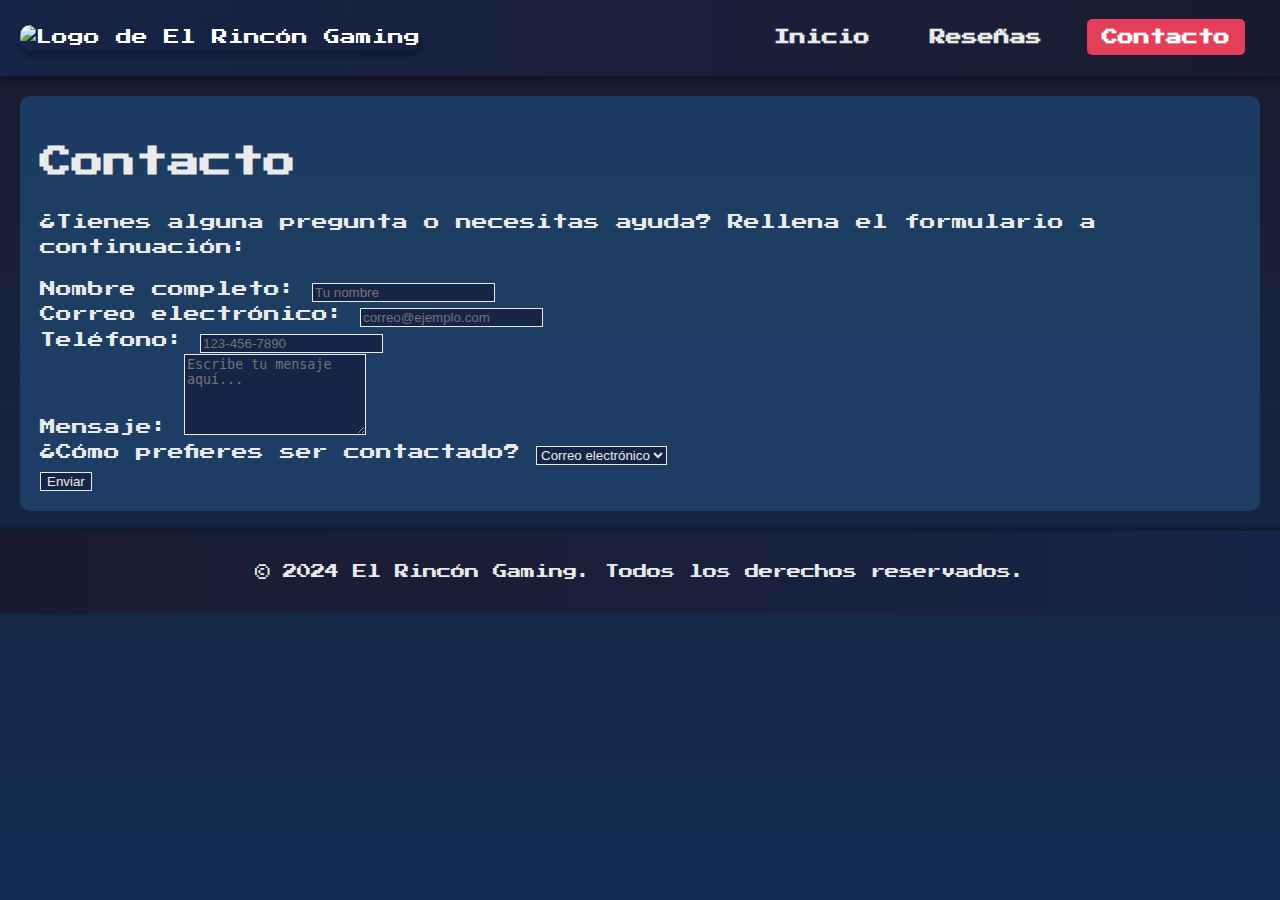
==== contacto.html @ e264f1ff "web examen" ====
<!DOCTYPE html>
<html lang="es">
<head>
    <meta charset="UTF-8">
    <meta name="viewport" content="width=device-width, initial-scale=1.0">
    <title>Contacto - El Rincón Gaming</title>
    <link rel="stylesheet" href="css/estilos.css"> <!-- Asegúrate de incluir un archivo CSS global -->
</head>
<body>
    <header>
        <div class="logo">
            <img src="IMAGENES/PNG/logo.png" alt="Logo de El Rincón Gaming" width="100">
        </div>
        <nav>
            <ul class="menu">
                <li><a href="index.html">Inicio</a></li>
                <li><a href="contenido.html">Reseñas</a></li>
                <li><a href="contacto.html" class="active">Contacto</a></li>
            </ul>
        </nav>
    </header>

    <main>
        <h1>Contacto</h1>
        <p>¿Tienes alguna pregunta o necesitas ayuda? Rellena el formulario a continuación:</p>

        <form action="#" method="POST" id="contact-form">
            <div class="form-group">
                <label for="nombre">Nombre completo:</label>
                <input type="text" id="nombre" name="nombre" placeholder="Tu nombre" required pattern="[A-Za-zÁÉÍÓÚáéíóúÑñ ]{3,}">
            </div>

            <div class="form-group">
                <label for="email">Correo electrónico:</label>
                <input type="email" id="email" name="email" placeholder="correo@ejemplo.com" required>
            </div>

            <div class="form-group">
                <label for="telefono">Teléfono:</label>
                <input type="tel" id="telefono" name="telefono" placeholder="123-456-7890" pattern="[0-9]{3}-[0-9]{3}-[0-9]{4}" required>
            </div>

            <div class="form-group">
                <label for="mensaje">Mensaje:</label>
                <textarea id="mensaje" name="mensaje" rows="5" placeholder="Escribe tu mensaje aquí..." required></textarea>
            </div>

            <div class="form-group">
                <label for="preferencia">¿Cómo prefieres ser contactado?</label>
                <select id="preferencia" name="preferencia" required>
                    <option value="email">Correo electrónico</option>
                    <option value="telefono">Teléfono</option>
                </select>
            </div>

            <div class="form-group">
                <input type="submit" value="Enviar">
            </div>
        </form>
    </main>

    <footer>
        <p>© 2024 El Rincón Gaming. Todos los derechos reservados.</p>
    </footer>
</body>
</html>
---- css/estilos.css ----
/* styles.css */

/* Estilo global */
@import url('https://fonts.googleapis.com/css2?family=Press+Start+2P&display=swap'); /* Estilo retro gaming */
body {
    font-family: 'Press Start 2P', monospace;
    background: linear-gradient(to bottom, #1a1a2e, #0f3460);
    color: #eaeaea;
    margin: 0;
    padding: 0;
    line-height: 1.6;
    overflow-x: hidden;
}

/* Cabecera */
header {
    display: flex;
    justify-content: space-between;
    align-items: center;
    background: linear-gradient(to right, #162447, #1b1b2f);
    color: #fff;
    padding: 15px 20px;
    box-shadow: 0 4px 6px rgba(0, 0, 0, 0.3);
}

header .logo img {
    max-height: 60px;
    transition: transform 0.3s ease;
}

header .logo img:hover {
    transform: rotate(10deg) scale(1.1);
}

nav ul {
    list-style: none;
    margin: 0;
    padding: 0;
    display: flex;
}

nav ul li {
    margin: 0 15px;
}

nav ul li a {
    color: #eaeaea;
    text-decoration: none;
    font-weight: bold;
    padding: 10px 15px;
    border-radius: 5px;
    transition: background-color 0.3s, color 0.3s, transform 0.3s;
}

nav ul li a.active, nav ul li a:hover {
    background-color: #e43f5a;
    color: #fff;
    transform: scale(1.1);
}

/* Contenido principal */
main {
    padding: 20px;
    background-color: rgba(31, 64, 104, 0.9);
    border-radius: 10px;
    margin: 20px;
    color: #eaeaea;
    animation: fadeIn 1s ease-in-out;
}

@keyframes fadeIn {
    from {
        opacity: 0;
        transform: translateY(20px);
    }
    to {
        opacity: 1;
        transform: translateY(0);
    }
}

/* Tablas */
table {
    width: 100%;
    border-collapse: collapse;
    margin-bottom: 20px;
    background-color: #1b1b2f;
    color: #eaeaea;
    animation: glow 1.5s infinite alternate;
}

@keyframes glow {
    from {
        box-shadow: 0 0 10px #e43f5a;
    }
    to {
        box-shadow: 0 0 20px #e43f5a;
    }
}

table th, table td {
    border: 1px solid #eaeaea;
    padding: 10px;
    text-align: left;
}

table th {
    background-color: #e43f5a;
    color: #fff;
}

table tr:nth-child(even) {
    background-color: #162447;
}

/* Botones y links */
a, button {
    transition: transform 0.3s, box-shadow 0.3s;
}

a:hover, button:hover {
    transform: scale(1.1);
    box-shadow: 0 4px 10px rgba(255, 255, 255, 0.6);
}

/* Efectos para imágenes */
img {
    max-width: 100%;
    border-radius: 10px;
    margin: 10px 0;
    box-shadow: 0 4px 6px rgba(0, 0, 0, 0.3);
    transition: transform 0.3s ease, box-shadow 0.3s;
}

img:hover {
    transform: scale(1.05);
    box-shadow: 0 6px 12px rgba(255, 255, 255, 0.4);
}

/* Animaciones de fondo */
@keyframes backgroundMove {
    0% {
        background-position: 0 0;
    }
    100% {
        background-position: 100% 100%;
    }
}

body {
    background-size: 200% 200%;
    animation: backgroundMove 15s linear infinite;
}

/* Footer */
footer {
    text-align: center;
    padding: 15px;
    background: linear-gradient(to right, #1b1b2f, #162447);
    color: #eaeaea;
    font-size: 0.9em;
    box-shadow: 0 -4px 6px rgba(0, 0, 0, 0.3);
}

/* Formularios interactivos */
form input, form textarea, form select {
    background-color: #162447;
    border: 1px solid #eaeaea;
    color: #eaeaea;
    transition: box-shadow 0.3s, transform 0.3s;
}

form input:focus, form textarea:focus, form select:focus {
    outline: none;
    box-shadow: 0 0 10px #e43f5a;
    transform: scale(1.02);
}
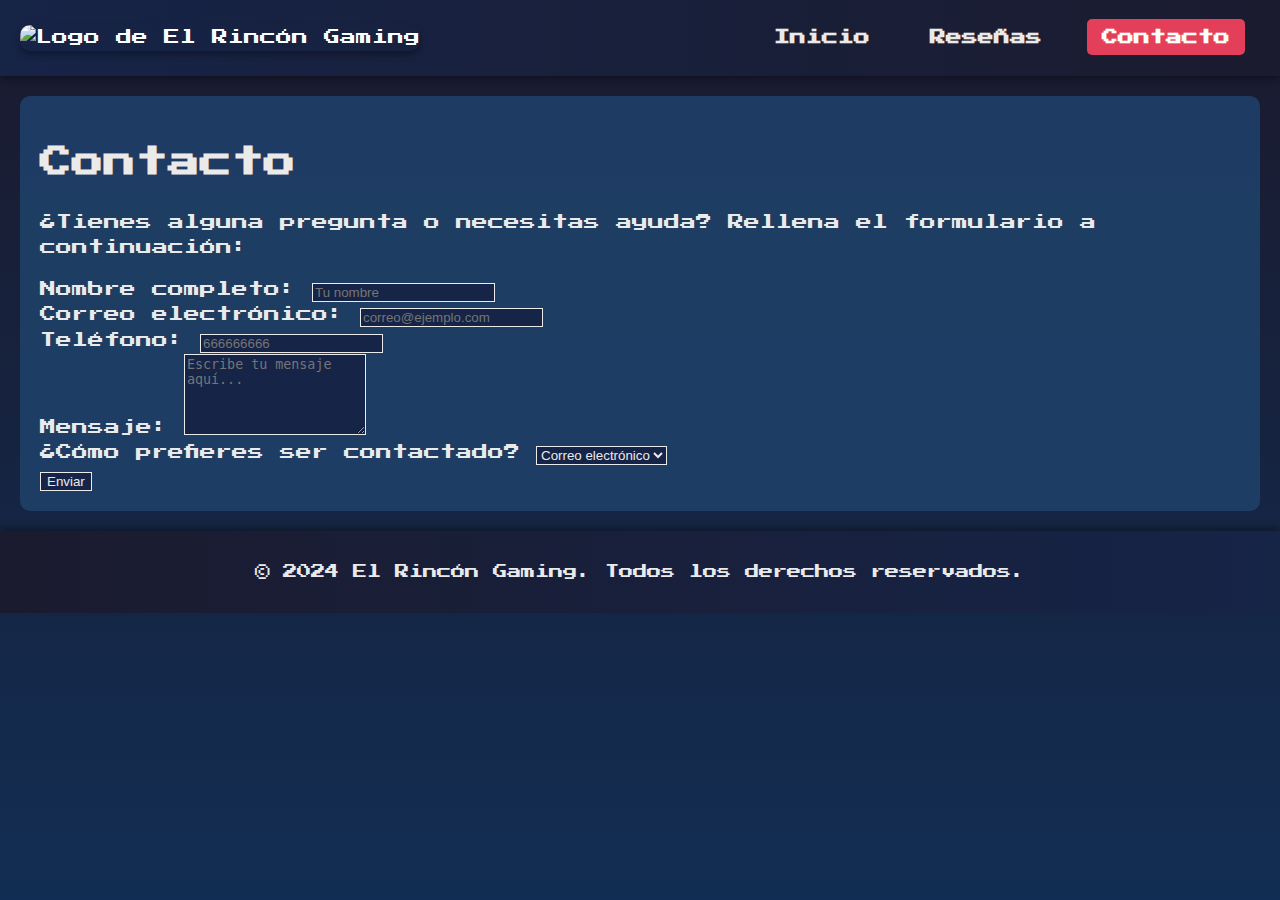
==== commit fbf60cb7: "cambio tlf" ====
--- a/contacto.html
+++ b/contacto.html
@@ -37,7 +37,7 @@
 
             <div class="form-group">
                 <label for="telefono">Teléfono:</label>
-                <input type="tel" id="telefono" name="telefono" placeholder="123-456-7890" pattern="[0-9]{3}-[0-9]{3}-[0-9]{4}" required>
+                <input type="tel" id="telefono" name="telefono" placeholder="666666666" pattern="[0-9]{9}" required>
             </div>
 
             <div class="form-group">
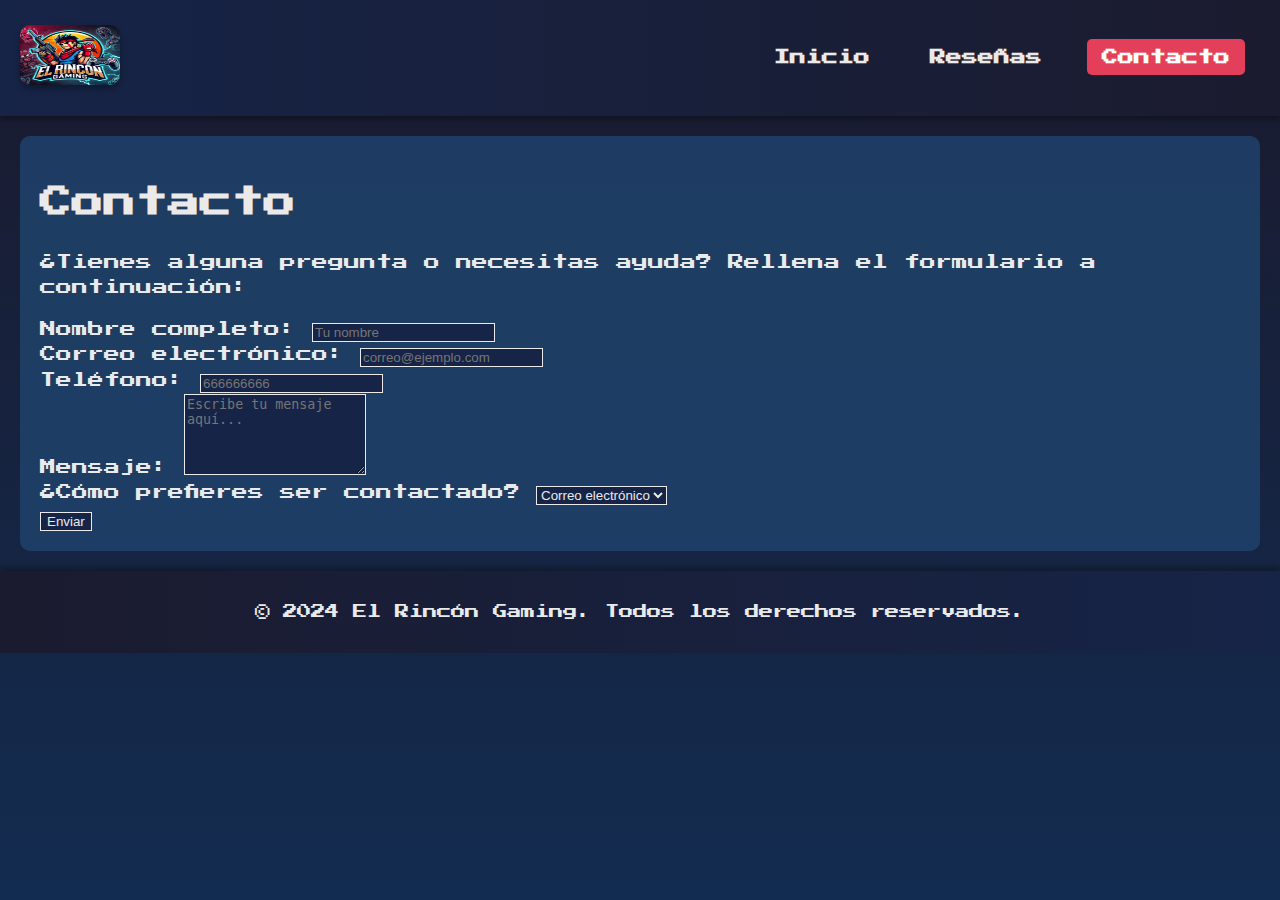
==== commit 410ac168: "añadido el logo correctamente" ====
--- a/contacto.html
+++ b/contacto.html
@@ -9,7 +9,7 @@
 <body>
     <header>
         <div class="logo">
-            <img src="IMAGENES/PNG/logo.png" alt="Logo de El Rincón Gaming" width="100">
+            <img src="./recursos/imagenes/jpeg/logo.jpeg" alt="Logo de El Rincón Gaming" width="100">
         </div>
         <nav>
             <ul class="menu">
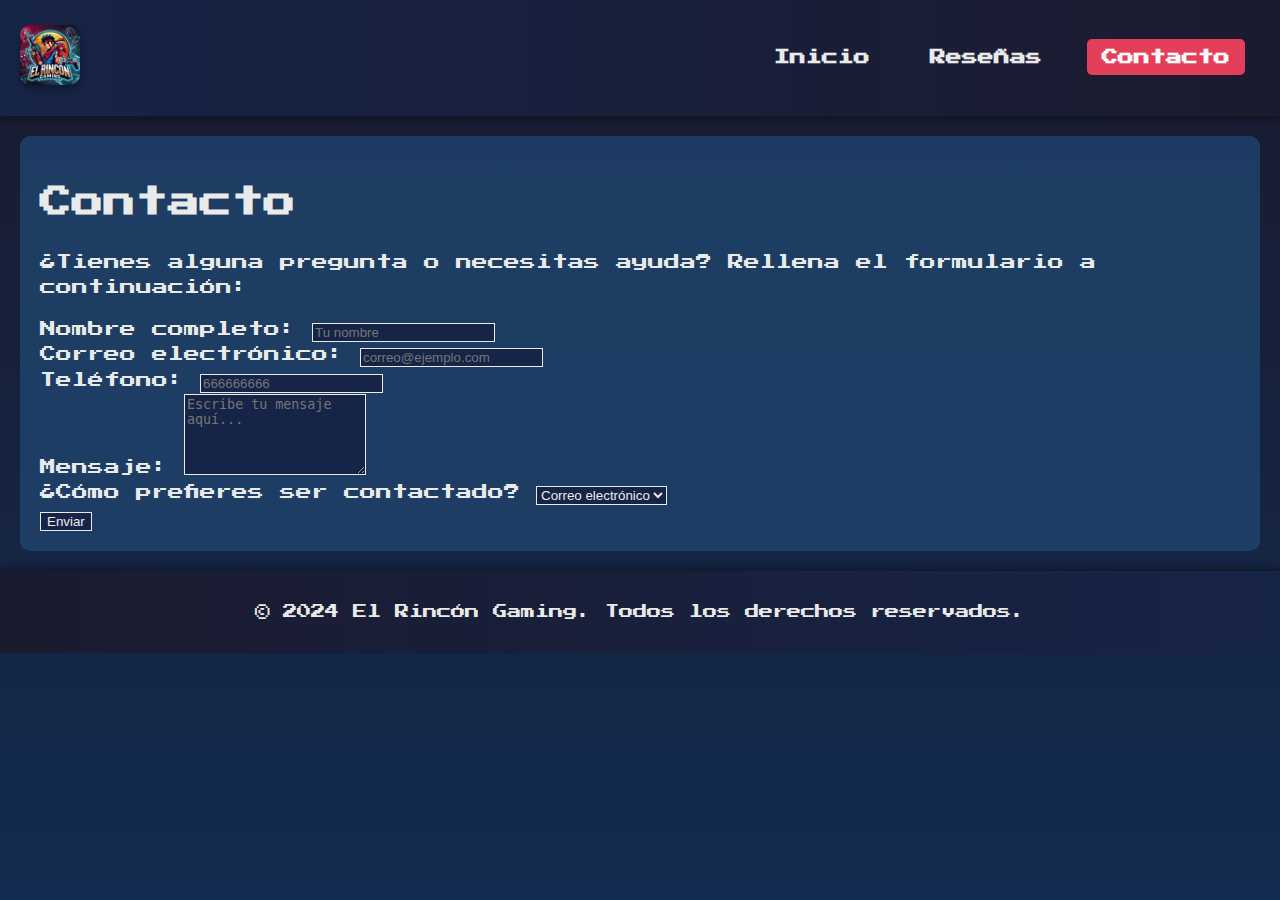
==== commit bfdd6076: "cambio logo" ====
--- a/contacto.html
+++ b/contacto.html
@@ -4,12 +4,12 @@
     <meta charset="UTF-8">
     <meta name="viewport" content="width=device-width, initial-scale=1.0">
     <title>Contacto - El Rincón Gaming</title>
-    <link rel="stylesheet" href="css/estilos.css"> <!-- Asegúrate de incluir un archivo CSS global -->
+    <link rel="stylesheet" href="css/estilos.css">
 </head>
 <body>
     <header>
         <div class="logo">
-            <img src="./recursos/imagenes/jpeg/logo.jpeg" alt="Logo de El Rincón Gaming" width="100">
+            <img src="./recursos/imagenes/jpeg/logo.jpeg" alt="Logo de El Rincón Gaming">
         </div>
         <nav>
             <ul class="menu">
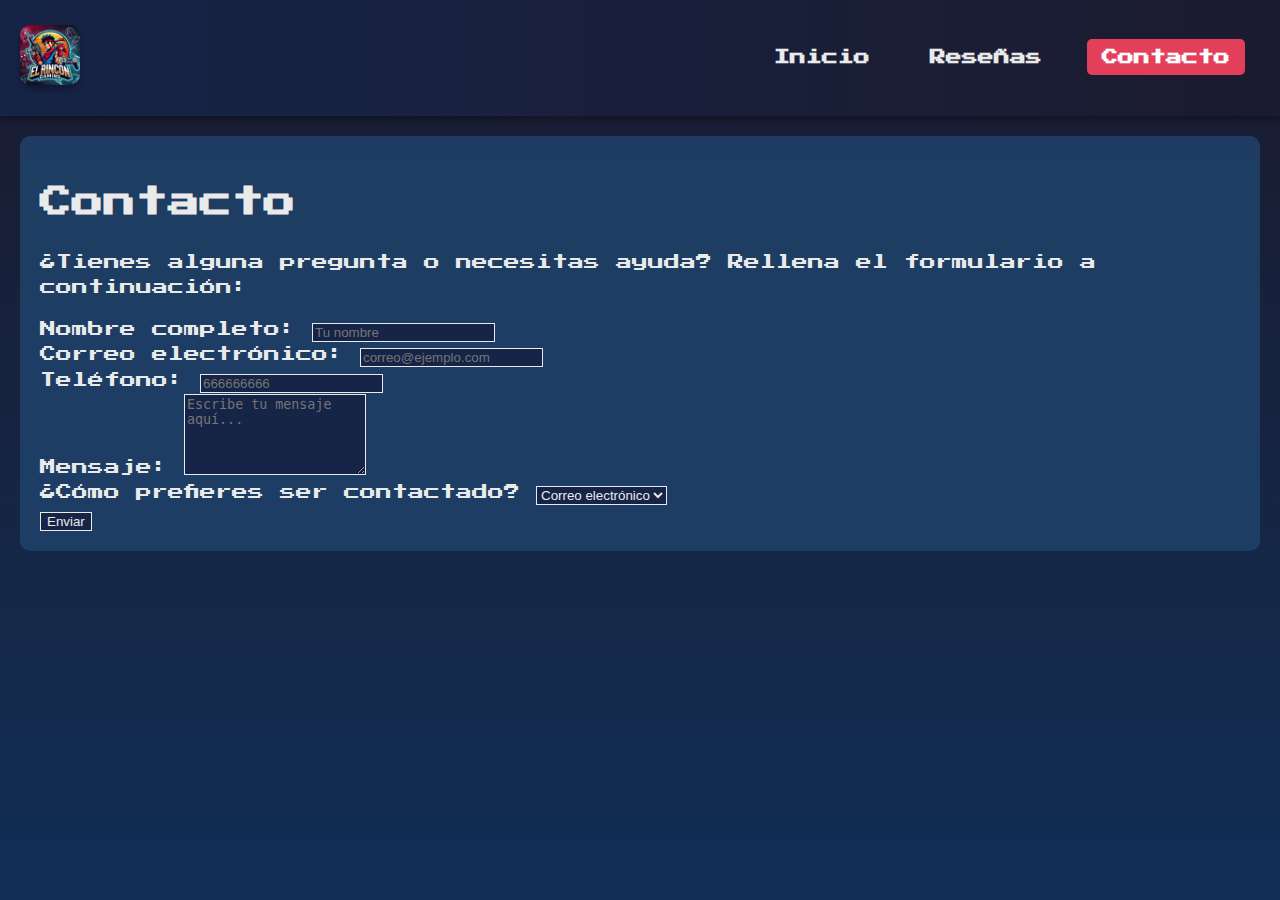
==== commit d5879ac7: "eliminado el footer" ====
--- a/contacto.html
+++ b/contacto.html
@@ -58,9 +58,5 @@
             </div>
         </form>
     </main>
-
-    <footer>
-        <p>© 2024 El Rincón Gaming. Todos los derechos reservados.</p>
-    </footer>
 </body>
 </html>
--- a/css/estilos.css
+++ b/css/estilos.css
@@ -152,16 +152,6 @@
     animation: backgroundMove 15s linear infinite;
 }
 
-/* Footer */
-footer {
-    text-align: center;
-    padding: 15px;
-    background: linear-gradient(to right, #1b1b2f, #162447);
-    color: #eaeaea;
-    font-size: 0.9em;
-    box-shadow: 0 -4px 6px rgba(0, 0, 0, 0.3);
-}
-
 /* Formularios interactivos */
 form input, form textarea, form select {
     background-color: #162447;
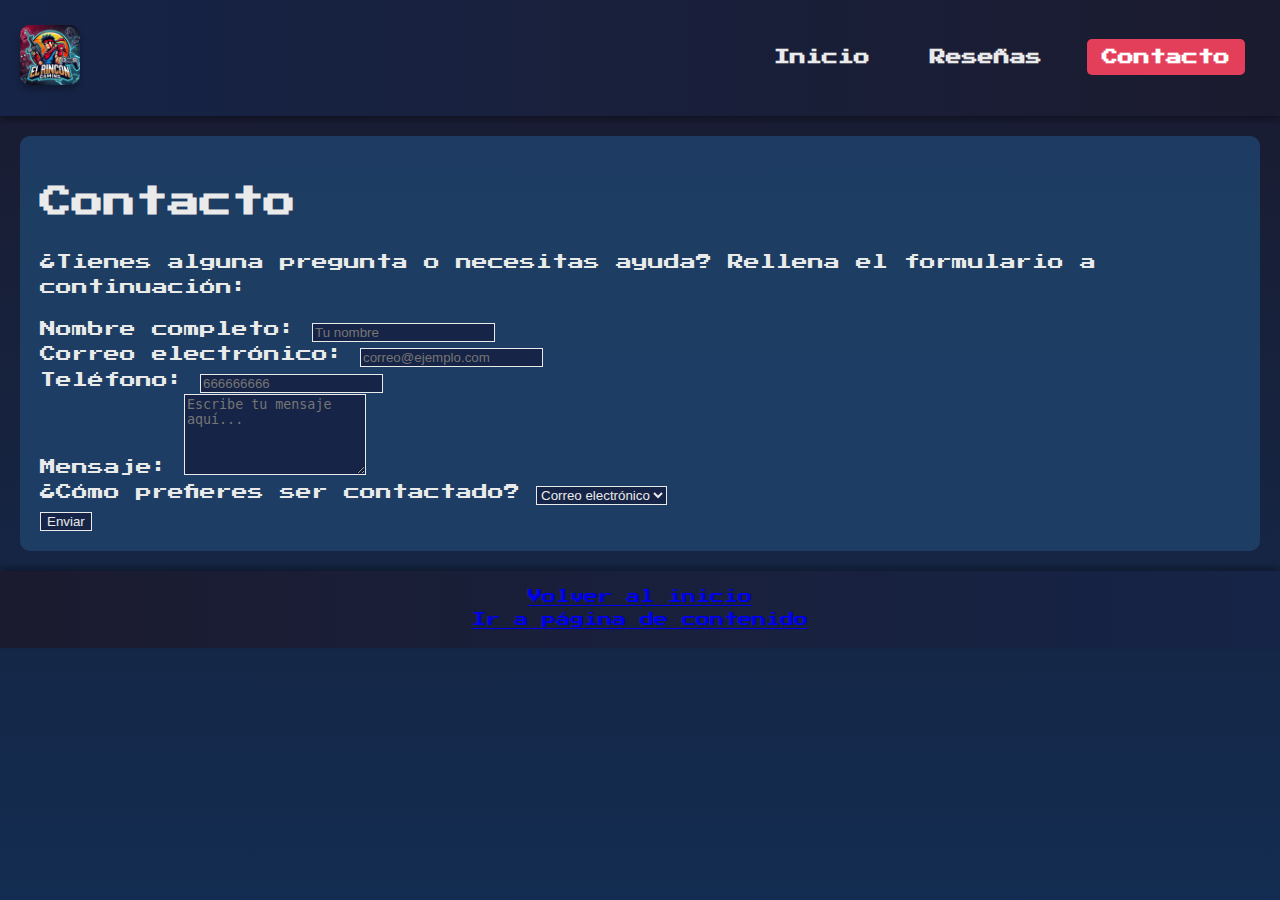
==== commit 9a140569: "cambiado el pie de página" ====
--- a/contacto.html
+++ b/contacto.html
@@ -58,5 +58,9 @@
             </div>
         </form>
     </main>
+    <footer>
+        <a href="index.html">Volver al inicio</a><br>
+        <a href="contenido.html">Ir a página de contenido</a>
+    </footer>
 </body>
 </html>
--- a/css/estilos.css
+++ b/css/estilos.css
@@ -152,6 +152,16 @@
     animation: backgroundMove 15s linear infinite;
 }
 
+/* Footer */
+footer {
+    text-align: center;
+    padding: 15px;
+    background: linear-gradient(to right, #1b1b2f, #162447);
+    color: #eaeaea;
+    font-size: 0.9em;
+    box-shadow: 0 -4px 6px rgba(0, 0, 0, 0.3);
+}
+
 /* Formularios interactivos */
 form input, form textarea, form select {
     background-color: #162447;
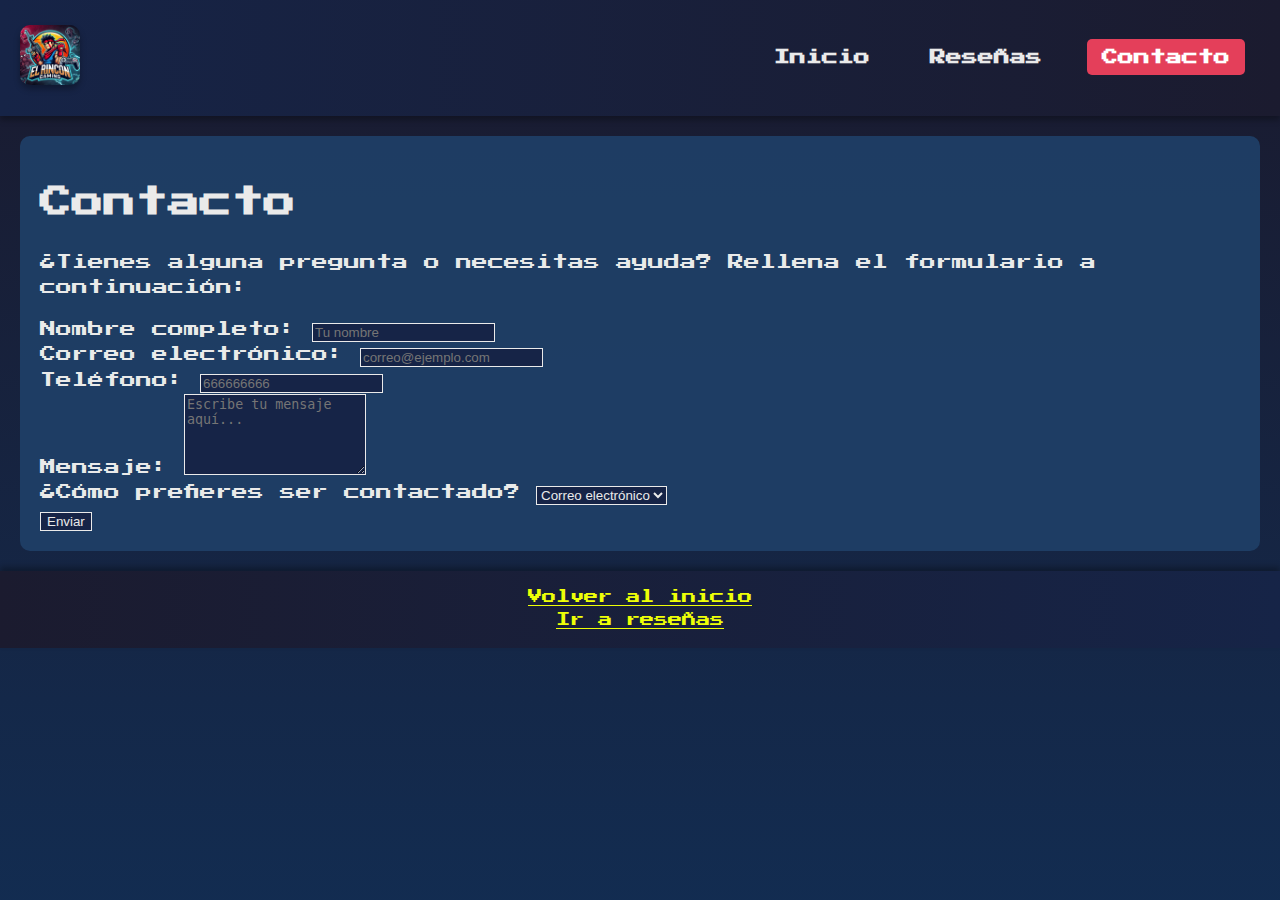
==== commit 5a3f45bc: "cambiado el color de los enlaces" ====
--- a/contacto.html
+++ b/contacto.html
@@ -60,7 +60,7 @@
     </main>
     <footer>
         <a href="index.html">Volver al inicio</a><br>
-        <a href="contenido.html">Ir a página de contenido</a>
+        <a href="contenido.html">Ir a reseñas</a>
     </footer>
 </body>
 </html>
--- a/css/estilos.css
+++ b/css/estilos.css
@@ -116,6 +116,7 @@
 /* Botones y links */
 a, button {
     transition: transform 0.3s, box-shadow 0.3s;
+    color: #eeff07;
 }
 
 a:hover, button:hover {
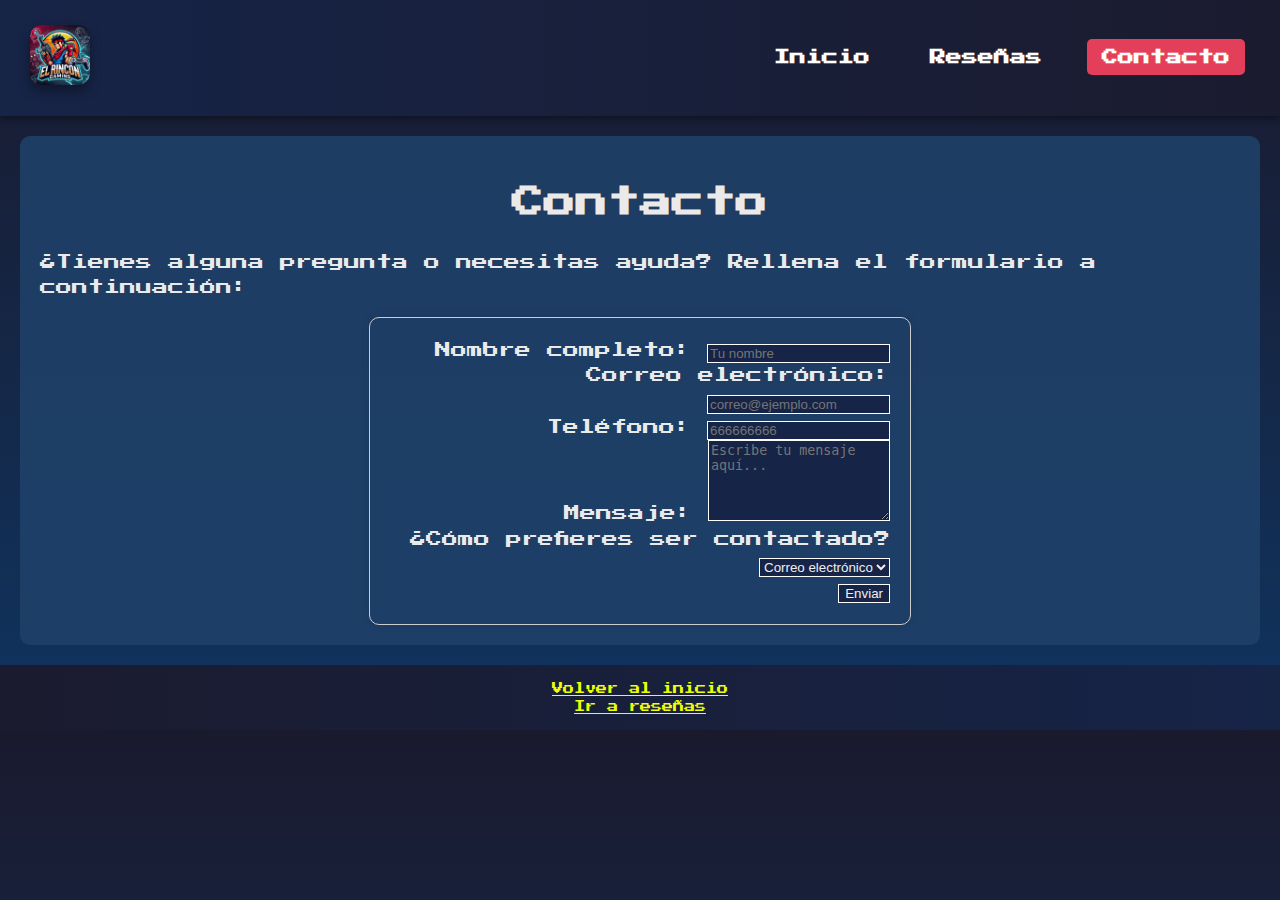
==== commit c968a5ad: "cambios finales" ====
--- a/contacto.html
+++ b/contacto.html
@@ -1,11 +1,13 @@
 <!DOCTYPE html>
 <html lang="es">
+
 <head>
     <meta charset="UTF-8">
     <meta name="viewport" content="width=device-width, initial-scale=1.0">
     <title>Contacto - El Rincón Gaming</title>
     <link rel="stylesheet" href="css/estilos.css">
 </head>
+
 <body>
     <header>
         <div class="logo">
@@ -27,7 +29,8 @@
         <form action="#" method="POST" id="contact-form">
             <div class="form-group">
                 <label for="nombre">Nombre completo:</label>
-                <input type="text" id="nombre" name="nombre" placeholder="Tu nombre" required pattern="[A-Za-zÁÉÍÓÚáéíóúÑñ ]{3,}">
+                <input type="text" id="nombre" name="nombre" placeholder="Tu nombre" required
+                    pattern="[A-Za-zÁÉÍÓÚáéíóúÑñ ]{3,}">
             </div>
 
             <div class="form-group">
@@ -42,7 +45,8 @@
 
             <div class="form-group">
                 <label for="mensaje">Mensaje:</label>
-                <textarea id="mensaje" name="mensaje" rows="5" placeholder="Escribe tu mensaje aquí..." required></textarea>
+                <textarea id="mensaje" name="mensaje" rows="5" placeholder="Escribe tu mensaje aquí..."
+                    required></textarea>
             </div>
 
             <div class="form-group">
@@ -63,4 +67,5 @@
         <a href="contenido.html">Ir a reseñas</a>
     </footer>
 </body>
-</html>
+
+</html>--- a/css/estilos.css
+++ b/css/estilos.css
@@ -1,7 +1,6 @@
-/* styles.css */
-
-/* Estilo global */
-@import url('https://fonts.googleapis.com/css2?family=Press+Start+2P&display=swap'); /* Estilo retro gaming */
+/* Estilo de la fuente */
+@import url('https://fonts.googleapis.com/css2?family=Press+Start+2P&display=swap');
+
 body {
     font-family: 'Press Start 2P', monospace;
     background: linear-gradient(to bottom, #1a1a2e, #0f3460);
@@ -23,6 +22,7 @@
     box-shadow: 0 4px 6px rgba(0, 0, 0, 0.3);
 }
 
+/* Logo */
 header .logo img {
     max-height: 60px;
     transition: transform 0.3s ease;
@@ -32,6 +32,7 @@
     transform: rotate(10deg) scale(1.1);
 }
 
+/* Lista de navegación */
 nav ul {
     list-style: none;
     margin: 0;
@@ -44,15 +45,16 @@
 }
 
 nav ul li a {
-    color: #eaeaea;
+    color: white;
     text-decoration: none;
     font-weight: bold;
     padding: 10px 15px;
     border-radius: 5px;
-    transition: background-color 0.3s, color 0.3s, transform 0.3s;
-}
-
-nav ul li a.active, nav ul li a:hover {
+    transition: background-color 0.7s;
+}
+
+nav ul li a.active,
+nav ul li a:hover {
     background-color: #e43f5a;
     color: #fff;
     transform: scale(1.1);
@@ -73,6 +75,7 @@
         opacity: 0;
         transform: translateY(20px);
     }
+
     to {
         opacity: 1;
         transform: translateY(0);
@@ -93,12 +96,14 @@
     from {
         box-shadow: 0 0 10px #e43f5a;
     }
+
     to {
         box-shadow: 0 0 20px #e43f5a;
     }
 }
 
-table th, table td {
+table th,
+table td {
     border: 1px solid #eaeaea;
     padding: 10px;
     text-align: left;
@@ -114,12 +119,14 @@
 }
 
 /* Botones y links */
-a, button {
+a,
+button {
     transition: transform 0.3s, box-shadow 0.3s;
     color: #eeff07;
 }
 
-a:hover, button:hover {
+a:hover,
+button:hover {
     transform: scale(1.1);
     box-shadow: 0 4px 10px rgba(255, 255, 255, 0.6);
 }
@@ -127,52 +134,130 @@
 /* Efectos para imágenes */
 img {
     max-width: 100%;
-    border-radius: 10px;
-    margin: 10px 0;
-    box-shadow: 0 4px 6px rgba(0, 0, 0, 0.3);
+    border-radius: 12px;
+    margin: 10px;
+    box-shadow: 0px 6px 12px #00000059;
     transition: transform 0.3s ease, box-shadow 0.3s;
 }
 
 img:hover {
     transform: scale(1.05);
-    box-shadow: 0 6px 12px rgba(255, 255, 255, 0.4);
-}
-
-/* Animaciones de fondo */
-@keyframes backgroundMove {
-    0% {
-        background-position: 0 0;
-    }
-    100% {
-        background-position: 100% 100%;
-    }
-}
-
-body {
-    background-size: 200% 200%;
-    animation: backgroundMove 15s linear infinite;
-}
-
-/* Footer */
+    box-shadow: 0px 4px 20px #b9b9b9de;
+}
+
+/* Pie de página */
 footer {
     text-align: center;
     padding: 15px;
     background: linear-gradient(to right, #1b1b2f, #162447);
     color: #eaeaea;
-    font-size: 0.9em;
-    box-shadow: 0 -4px 6px rgba(0, 0, 0, 0.3);
-}
-
-/* Formularios interactivos */
-form input, form textarea, form select {
+    font-size: 70%;
+}
+
+/* Formulario */
+form {
+    margin: 0 auto;
+    max-width: 500px;
+    padding: 20px;
+    border: 1px solid #ccc;
+    border-radius: 10px;
+    box-shadow: 0 0 10px #0000001a;
+    text-align: right;
+}
+
+form input,
+form textarea,
+form select {
     background-color: #162447;
-    border: 1px solid #eaeaea;
-    color: #eaeaea;
+    border: 1px solid #fdfdfd;
+    color: #eeeeee;
     transition: box-shadow 0.3s, transform 0.3s;
 }
 
-form input:focus, form textarea:focus, form select:focus {
+form input:focus,
+form textarea:focus,
+form select:focus {
     outline: none;
-    box-shadow: 0 0 10px #e43f5a;
-    transform: scale(1.02);
-}
+    box-shadow: 0 0 10px #8ff806;
+    transform: scale(1.1);
+}
+
+
+/* Estilos para el apartado de reseñas */
+#reseñas h3 {
+    grid-column: 1 / -1;
+}
+
+#reseñas {
+    display: grid;
+    grid-template-columns: repeat(auto-fit, minmax(300px, 1fr));
+    gap: 20px;
+    margin-top: 20px;
+    margin-bottom: 20px;
+}
+
+#reseñas .juego {
+    background-color: rgba(31, 64, 104, 0.8);
+    border: 1px solid #000000;
+    border-radius: 12px;
+    box-shadow: 0 4px 10px rgba(0, 0, 0, 0.5);
+    padding: 15px;
+    transition: transform 0.3s ease, box-shadow 0.3s;
+}
+
+#reseñas .juego img {
+    width: 100%;
+    border-radius: 10px;
+    margin: auto;
+}
+
+#reseñas .juego h4 {
+    font-size: 140%;
+    color: #eeff07;
+    margin-bottom: 10px;
+    text-shadow: 0 0 5px rgba(255, 255, 255, 0.5);
+}
+
+#reseñas .juego p {
+    font-size: 100%;
+    color: #eaeaea;
+    line-height: 1.4;
+    text-align: justify;
+}
+
+/* Texto centrado de títulos y listas*/
+h1,
+h2,
+h3 {
+    text-align: center;
+}
+
+#enlaces ul {
+    text-align: center;
+}
+
+#enlaces ul li {
+    display: inline-block;
+}
+
+#enlaces ul li a {
+    display: block;
+    text-align: center;
+}
+
+/* Clip de vídeo */
+.video-container {
+    text-align: center;
+}
+
+.video-container video {
+    margin: 0 auto;
+    display: block;
+}
+
+/* Gif inicial y final de la página de reseñas */
+#perro,
+#ichiban {
+    margin: 0 auto;
+    display: block;
+}